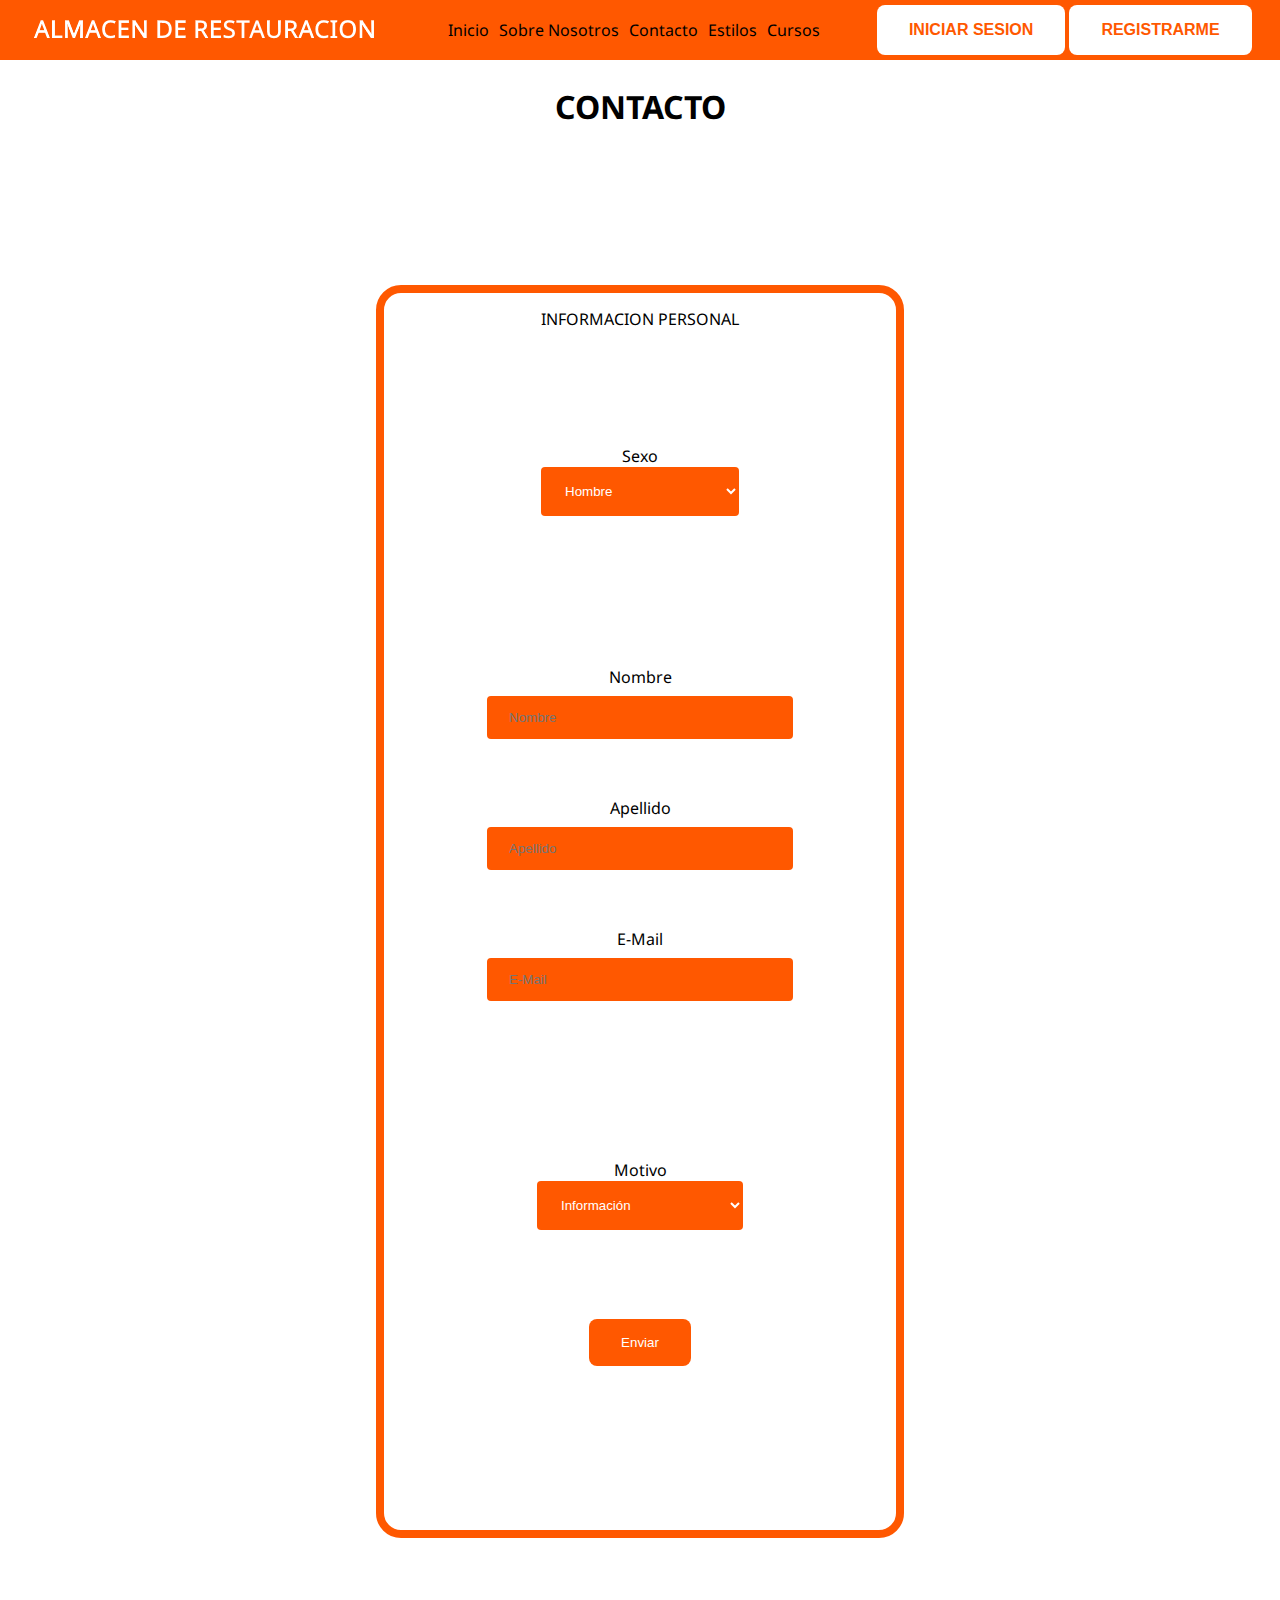
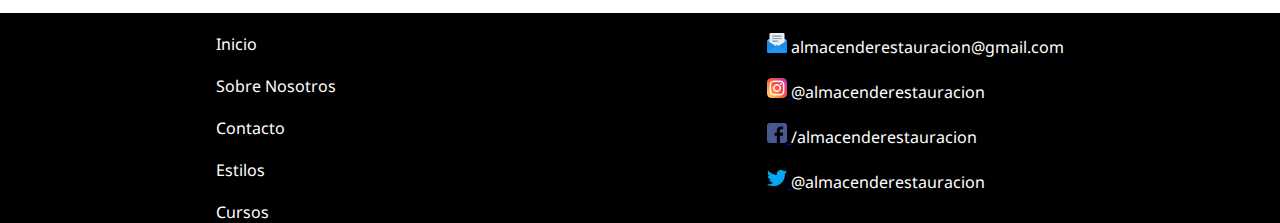
==== PreEntrega+LuciaGutierrez/pages/contacto.html @ 79efe060 "nuevos archivos subidos en sus carpetas reorganizadas" ====
<!DOCTYPE html>
<html lang="en">
<head>
    <meta charset="UTF-8">
    <meta http-equiv="X-UA-Compatible" content="IE=edge">
    <meta name="viewport" content="width=device-width, initial-scale=1.0">
    <meta name="description" content="Contactate con Almacén de Restauración">
    <meta name="keywords" content="tapicería, restauración, muebles, antiguedades, sillas, madera, pintura">
    <title>Almacen de Restauración - Contacto</title>
    <link rel="preconnect" href="https://fonts.googleapis.com">
<link rel="preconnect" href="https://fonts.gstatic.com" crossorigin>
<link href="https://fonts.googleapis.com/css2?family=Noto+Sans:wght@100;300;400;500;900&display=swap" rel="stylesheet">
<!-- CSS only -->
<link href="https://cdn.jsdelivr.net/npm/bootstrap@5.2.2/dist/css/bootstrap.min.css" rel="stylesheet" integrity="sha384-Zenh87qX5JnK2Jl0vWa8Ck2rdkQ2Bzep5IDxbcnCeuOxjzrPF/et3URy9Bv1WTRi" crossorigin="anonymous">
<!-- JavaScript Bundle with Popper -->
<script src="https://cdn.jsdelivr.net/npm/bootstrap@5.2.2/dist/js/bootstrap.bundle.min.js" integrity="sha384-OERcA2EqjJCMA+/3y+gxIOqMEjwtxJY7qPCqsdltbNJuaOe923+mo//f6V8Qbsw3" crossorigin="anonymous"></script>
<link rel="stylesheet" href="../css/style.css">
</head>
<body>
    <header>
        <nav>
            <a href="./index.html"><img class="logo_mobile" src="../imgs/navbar_logo.png" alt="Inicio" ></a>
            <ul class="navbar-ul">
                <li class="navbar-li"><a href="../index.html">Inicio</a></li>
                <li class="navbar-li"><a href="./sobreNosotros.html">Sobre Nosotros</a></li>
                <li class="navbar-li"><a href="./contacto.html">Contacto</a></li>
                <li class="navbar-li"><a href="./estilos.html">Estilos</a></li>
                <li class="navbar-li"><a href="./cursos.html">Cursos</a></li>
            </ul>
            <div class="div_button_navbar">
                <button class="button_navbar">INICIAR SESION</button>
                <button class="button_navbar">REGISTRARME</button>
            </div>
        </nav>
    </header>
    <div class="div_h1_contacto">
        <h1 class="h1_contacto">CONTACTO</h1>
    </div>
    <div class="form_contacto">
        <form id="form_contacto">
            <div>
                <legend>INFORMACION PERSONAL</legend>
            </div>
            <div class="form_div_sexo">
                <span>Sexo</span>
                <select name="sexo" id="sexo">
                    <option value="1">Hombre</option>
                    <option value="2">Mujer</option>
                    <option value="3">Prefiero no decir</option>
                </select>
            </div>
            <div class="form_div_nombre">
                <label for="nombre">Nombre</label>
                <input type="text" name="nombre" id="nombre" placeholder="Nombre" required>
            </div>
            <div class="form_div_nombre">
                <label for="apellido">Apellido</label>
                <input type="text" name="apellido" id="apellido" placeholder="Apellido" required>
            </div>
            <div class="form_div_nombre">
                <label for="email">E-Mail</label>
                <input type="text" name="email" id="email" placeholder="E-Mail" required>
            </div>
            <div class="form_div_motivo">
                <span>Motivo</span>
                <select name="motivo" id="motivo">
                    <option value="1">Información</option>
                    <option value="2">Cotización</option>
                    <option value="3">Asesoramiento</option>
                </select>
                <div>
                    <div class="send_button">
                        <input type="submit" value="Enviar">
                    </div>
                </div>
            </div>
        </form>
    </div>
<footer class="index_footer">
    <ul>
        <li class="footer_li"><a class="footer_text" href="../index.html">Inicio</a></li>
        <li class="footer_li"><a class="footer_text" href="./sobreNosotros.html">Sobre Nosotros</a></li>
        <li class="footer_li"><a class="footer_text" href="./contacto.html">Contacto</a></li>
        <li class="footer_li"><a class="footer_text" href="./estilos.html">Estilos</a></li>
        <li class="footer_li"><a class="footer_text" href="./cursos.html">Cursos</a></li>
    </ul>
    <div>
        <ul>
            <li class="footer_li footer_text" >
                <img class="resize_image smedia_image_footer" src="../imgs/email.png" alt="Email Address">
                almacenderestauracion@gmail.com</li>
            <li class="footer_li footer_text">
                <a href="https://instagram.com/almacenderestauracion">
                    <img class="resize_image smedia_image_footer" src="../imgs/instagram.png" alt="Instagram Link">
                </a>
                @almacenderestauracion</li>
            <li class="footer_li footer_text">
                <a href="https://facebook.com/almacenderestauracion">
                    <img class="resize_image smedia_image_footer" src="../imgs/facebook.png" alt="Facebook Link">
                </a>
                /almacenderestauracion</li>
            <li class="footer_li footer_text">
                <a href="https://twitter.com/almacenderestauracion">
                    <img class="resize_image smedia_image_footer" src="../imgs/twitter.png" alt="Twitter Link">
                </a>
                @almacenderestauracion</li>
        </ul>
    </div>
</footer>
</body>
</html>
---- PreEntrega+LuciaGutierrez/css/style.css ----
* {
  margin: 0;
  padding: 0;
}

html {
  font-family: "Noto Sans", sans-serif;
}

.justify_content {
  display: flex;
  justify-content: space-around;
  align-items: center;
  flex-direction: column;
}

/* MOBILE - NAV BAR */
@media screen and (max-width: 1101px) {
  nav {
    display: grid;
    grid-template-columns: 1fr;
    row-gap: 10px;
    justify-content: center;
    align-items: center;
    background-color: #ff5800;
    align-content: center;
  }
  nav a {
    text-decoration: none;
    color: black;
  }
  nav a a:hover {
    color: #00b0aa;
  }
  nav ul {
    justify-self: center;
    list-style: none;
    list-style: none;
    align-items: center;
  }
  nav ul li {
    font-size: 25px;
  }
  nav .div_button_navbar {
    justify-self: center;
    justify-content: center;
    align-items: center;
    align-self: center;
    justify-items: center;
    width: 80vw;
    padding-bottom: 20px;
  }
  nav .div_button_navbar button {
    background-color: white;
    border: none;
    color: #ff5800;
    padding: 15px 32px;
    text-align: center;
    text-decoration: none;
    font-size: 16px;
    height: 50px;
    font-weight: bolder;
    border-radius: 8px;
    width: 80vw;
  }
  /* MOBILE - FOOTER */
  footer {
    display: flex;
    flex-direction: column;
    background-color: black;
    align-items: center;
    justify-content: center;
    margin-top: 75px;
  }
  footer ul li {
    list-style: none;
    text-decoration: none;
    padding-top: 20px;
  }
  footer ul li img {
    width: 20px;
    height: auto;
  }
  footer .footer_text {
    color: white;
    text-decoration: none;
  }
}
/* DESKTOP - NAV BAR */
@media screen and (min-width: 1102px) {
  nav {
    display: flex;
    justify-content: space-around;
    align-items: center;
    background-color: #ff5800;
    height: 60px;
    position: sticky;
    width: 100%;
  }
  nav a {
    text-decoration: none;
    color: black;
  }
  nav a a:hover {
    color: #00b0aa;
  }
  nav ul {
    display: flex;
    flex-direction: row;
    align-items: center;
    justify-items: center;
    justify-content: center;
    margin: 0px;
  }
  nav ul li {
    list-style: none;
    margin-left: 10px;
    align-items: center;
    justify-content: center;
  }
  nav div button {
    background-color: white;
    border: none;
    color: #ff5800;
    padding: 15px 32px;
    text-align: center;
    text-decoration: none;
    display: inline-block;
    font-size: 16px;
    height: 50px;
    font-weight: bolder;
    border-radius: 8px;
  }
  /* DESKTOP - FOOTER */
  footer {
    display: flex;
    justify-content: space-around;
    background-color: black;
  }
  footer ul li {
    list-style: none;
    text-decoration: none;
    padding-top: 20px;
  }
  footer ul li img {
    width: 20px;
    height: auto;
  }
  footer .footer_text {
    color: white;
    text-decoration: none;
  }
}
/* MOBILE - INDEX */
@media screen and (max-width: 1101px) {
  .index_titulo img {
    width: 100%;
    height: auto;
  }
  .index_titulo div {
    margin: 35px 0px;
    text-align: center;
    width: 80%;
    height: auto;
  }
  .index_titulo div h1 {
    position: absolute;
    text-align: center;
  }
  section .seccionprincipal img {
    display: block;
    margin-top: 130px;
    margin-left: auto;
    margin-right: auto;
    width: 80%;
  }
  section .seccionprincipal div p {
    font-size: 25px;
    font-weight: bold;
    margin-top: 100px;
    text-align: center;
  }
  section .seccionprincipal div button {
    background-color: #ff5800;
    border: 4px solid black;
    color: white;
    padding: 15px 32px;
    text-align: center;
    font-weight: bolder;
    font-size: 16px;
    margin-top: 75px;
    border-radius: 8px;
    justify-content: center;
    justify-self: center;
    width: 80vw;
  }
  section .index_tutoriales img {
    display: block;
    margin-left: auto;
    margin-right: auto;
    width: 80%;
    margin-top: 75px;
  }
  section .index_tutoriales div p {
    font-size: 25px;
    font-weight: bold;
    margin-top: 100px;
    text-align: center;
  }
  section .index_tutoriales div button {
    background-color: #ff5800;
    border: 4px solid black;
    color: white;
    padding: 15px 32px;
    text-align: center;
    font-weight: bolder;
    font-size: 16px;
    margin-top: 75px;
    border-radius: 8px;
    justify-content: center;
    justify-self: center;
    width: 80vw;
  }
}
/* DESKTOP - INDEX */
@media screen and (min-width: 1102px) {
  .index_titulo img {
    width: 100%;
    height: auto;
  }
  .index_titulo div {
    display: flex;
    flex-wrap: wrap;
    margin-bottom: 100px;
  }
  .index_titulo div h1 {
    position: absolute;
    top: 50%;
    left: 50%;
    transform: translate(-50%, -50%);
    font-size: 140px;
  }
  section .seccionprincipal {
    display: flex;
    margin: 0px 50px 50px 50px;
    justify-content: space-evenly;
    align-items: center;
  }
  section .seccionprincipal div p {
    display: flex;
    justify-content: space-around;
    font-size: 30px;
    padding: 0px 20px 0px 20px;
  }
  section .seccionprincipal div button {
    background-color: #ff5800;
    border: 4px solid black;
    color: white;
    padding: 15px 32px;
    text-align: center;
    font-weight: bolder;
    font-size: 16px;
    margin-top: 150px;
    border-radius: 8px;
    justify-content: center;
  }
  section .index_tutoriales {
    display: flex;
    margin: 100px 50px 50px 50px;
    justify-content: space-evenly;
    align-items: center;
  }
  section .index_tutoriales div .texto1 {
    display: flex;
    justify-content: space-around;
    font-size: 30px;
    padding: 0px 20px 0px 20px;
  }
  section .index_tutoriales div .button_index {
    background-color: #ff5800;
    border: 4px solid black;
    color: white;
    padding: 15px 32px;
    text-align: center;
    font-weight: bolder;
    font-size: 16px;
    margin-top: 150px;
    border-radius: 8px;
    justify-content: center;
  }
  section .index_tutoriales img {
    width: 500px;
    height: auto;
  }
}
/* MOBILE - SOBRE NOSOTROS */
@media screen and (max-width: 1101px) {
  .div_h1_sobrenosotras {
    width: 100%;
    height: auto;
    justify-self: center;
  }
  .div_h1_sobrenosotras .h1_sobrenosotras {
    text-align: center;
    padding-top: 25px;
    padding-bottom: 25px;
  }
  .sobrenosotros_seccionprincipal {
    display: flex;
    flex-direction: column;
    flex-wrap: wrap;
  }
  .sobrenosotros_seccionprincipal div img {
    width: 100%;
    height: auto;
    order: 1;
    margin: auto;
    padding: 0px 65px 0px 65px;
  }
  .sobrenosotros_seccionprincipal div {
    order: -1;
    width: 100%;
    height: auto;
  }
  .sobrenosotros_seccionprincipal div h2 {
    text-align: center;
    justify-self: center;
    align-self: center;
    font-size: 45px;
    padding-bottom: 25px;
  }
  .sobrenosotros_seccionprincipal div p {
    text-align: center;
    justify-self: center;
    align-self: center;
    font-size: 40px;
  }
  .sobrenosotros_div_texto2 {
    text-align: center;
    justify-self: center;
    align-self: center;
    font-size: 40px;
    padding-top: 40px;
  }
  .sobrenosotros_div_texto2 p {
    justify-self: center;
    font-size: 19px;
    text-align: center;
  }
}
/* DESKTOP - SOBRE NOSOTROS */
@media screen and (min-width: 768px) {
  .div_h1_sobrenosotras {
    width: 100%;
    height: 100px;
    justify-self: center;
    align-items: center;
    padding-bottom: 130px;
  }
  .div_h1_sobrenosotras .h1_sobrenosotras {
    text-align: center;
    align-items: center;
    padding-top: 25px;
  }
  .sobrenosotros_seccionprincipal {
    width: 100%;
    height: auto;
    display: flex;
    justify-content: space-around;
    align-items: center;
    margin: 0px 50px 50px 50px;
  }
  .sobrenosotros_seccionprincipal div img {
    display: block;
    margin-left: auto;
    margin-right: auto;
    width: 90%;
    justify-self: center;
  }
  .sobrenosotros_seccionprincipal div {
    display: flex;
    flex-direction: column;
    justify-content: space-between;
    padding-right: 150px;
  }
  .sobrenosotros_seccionprincipal div h2 {
    justify-self: center;
    font-size: 40px;
    font-weight: bolder;
    text-align: center;
    padding-bottom: 150px;
  }
  .sobrenosotros_seccionprincipal div p {
    justify-self: center;
    font-size: 19px;
    text-align: center;
  }
  .sobrenosotros_div_texto2 {
    width: 100%;
    height: auto;
    padding: 75px 75px 75px 75px;
    font-size: 23px;
    text-align: center;
  }
  .sobrenosotros_div_texto2 p {
    justify-self: center;
    font-size: 19px;
    text-align: center;
  }
}
/* MOBILE - CURSOS */
@media screen and (max-width: 1101px) {
  .div_h1_cursos {
    width: 100%;
    height: 100px;
    justify-self: center;
    align-items: center;
    padding-bottom: 50px;
  }
  .h1_cursos {
    text-align: center;
    align-items: center;
    padding-top: 25px;
  }
  .cards {
    display: flex;
    flex-direction: column;
    text-align: center;
    justify-content: center;
    align-items: center;
  }
  .card_title1 {
    width: 40%;
    height: auto;
    padding: 30px 0px;
    margin-top: 40px;
    margin-bottom: 20px;
    box-shadow: rgba(50, 50, 93, 0.25) 0px 30px 60px -12px inset, rgba(0, 0, 0, 0.3) 0px 18px 36px -18px inset;
  }
  .card_title2 {
    width: 40%;
    height: auto;
    padding: 30px 0px;
    margin-bottom: 20px;
    box-shadow: rgba(50, 50, 93, 0.25) 0px 30px 60px -12px inset, rgba(0, 0, 0, 0.3) 0px 18px 36px -18px inset;
  }
  .card_title3 {
    width: 40%;
    height: auto;
    padding: 30px 0px;
    margin-bottom: 20px;
    box-shadow: rgba(50, 50, 93, 0.25) 0px 30px 60px -12px inset, rgba(0, 0, 0, 0.3) 0px 18px 36px -18px inset;
  }
  .card_img {
    width: 40%;
    height: auto;
    margin-bottom: 20px;
  }
  .card_text1 {
    width: 50%;
    height: auto;
    padding: 10px 10px;
    margin-bottom: 20px;
    box-shadow: rgba(0, 0, 0, 0.25) 0px 54px 55px, rgba(0, 0, 0, 0.12) 0px -12px 30px, rgba(0, 0, 0, 0.12) 0px 4px 6px, rgba(0, 0, 0, 0.17) 0px 12px 13px, rgba(0, 0, 0, 0.09) 0px -3px 5px;
  }
  .card_text2 {
    width: 50%;
    height: auto;
    padding: 10px 10px;
    margin-bottom: 20px;
    box-shadow: rgba(0, 0, 0, 0.25) 0px 54px 55px, rgba(0, 0, 0, 0.12) 0px -12px 30px, rgba(0, 0, 0, 0.12) 0px 4px 6px, rgba(0, 0, 0, 0.17) 0px 12px 13px, rgba(0, 0, 0, 0.09) 0px -3px 5px;
  }
  .card_text3 {
    width: 50%;
    height: auto;
    padding: 10px 10px;
    margin-bottom: 20px;
    box-shadow: rgba(0, 0, 0, 0.25) 0px 54px 55px, rgba(0, 0, 0, 0.12) 0px -12px 30px, rgba(0, 0, 0, 0.12) 0px 4px 6px, rgba(0, 0, 0, 0.17) 0px 12px 13px, rgba(0, 0, 0, 0.09) 0px -3px 5px;
  }
  .card_btn {
    background-color: #ff5800;
    color: white;
    padding: 15px 32px;
    text-align: center;
    font-weight: bolder;
    font-size: 16px;
    border-radius: 8px;
    border: none;
    justify-content: center;
    place-items: center;
  }
  .card_button1 {
    display: flex;
    justify-content: center;
    align-items: center;
    margin-bottom: 60px;
  }
  .card_button2 {
    display: flex;
    justify-content: center;
    align-items: center;
    margin-bottom: 60px;
  }
  .card_button3 {
    display: flex;
    justify-content: center;
    align-items: center;
    margin-bottom: 60px;
  }
}
/* DESKTOP - CURSOS */
@media screen and (min-width: 768px) {
  .div_h1_cursos {
    width: 100%;
    height: auto;
    justify-self: center;
  }
  .h1_cursos {
    text-align: center;
    padding-top: 25px;
    padding-bottom: 25px;
  }
  .cards {
    display: grid;
    grid-template-columns: repeat(3, 1fr);
    grid-template-rows: 1fr 2fr repeat(2, 1fr);
    grid-column-gap: 55px;
    grid-row-gap: 20px;
    width: 80%;
    height: auto;
    margin: 50px auto;
  }
  .card_title1 {
    grid-area: 1/1/2/2;
  }
  .card_image1 {
    grid-area: 2/1/3/2;
  }
  .card_text1 {
    grid-area: 3/1/4/2;
  }
  .card_button1 {
    grid-area: 4/1/5/2;
  }
  .card_title2 {
    grid-area: 1/2/2/3;
  }
  .card_image2 {
    grid-area: 2/2/3/3;
  }
  .card_text2 {
    grid-area: 3/2/4/3;
  }
  .card_button2 {
    grid-area: 4/2/5/3;
  }
  .card_title3 {
    grid-area: 1/3/2/4;
  }
  .card_image3 {
    grid-area: 2/3/3/4;
  }
  .card_text3 {
    grid-area: 3/3/4/4;
  }
  .card_button3 {
    grid-area: 4/3/5/4;
  }
  .card_img {
    width: 80%;
    height: auto;
    margin: auto;
    display: block;
    margin: 0 auto;
  }
  .card_title1 {
    display: flex;
    justify-content: center;
    align-items: center;
    box-shadow: rgba(50, 50, 93, 0.25) 0px 30px 60px -12px inset, rgba(0, 0, 0, 0.3) 0px 18px 36px -18px inset;
  }
  .card_title2 {
    display: flex;
    justify-content: center;
    align-items: center;
    box-shadow: rgba(50, 50, 93, 0.25) 0px 30px 60px -12px inset, rgba(0, 0, 0, 0.3) 0px 18px 36px -18px inset;
  }
  .card_title3 {
    display: flex;
    justify-content: center;
    align-items: center;
    box-shadow: rgba(50, 50, 93, 0.25) 0px 30px 60px -12px inset, rgba(0, 0, 0, 0.3) 0px 18px 36px -18px inset;
  }
  .card_p {
    text-align: center;
    box-shadow: rgba(0, 0, 0, 0.25) 0px 54px 55px, rgba(0, 0, 0, 0.12) 0px -12px 30px, rgba(0, 0, 0, 0.12) 0px 4px 6px, rgba(0, 0, 0, 0.17) 0px 12px 13px, rgba(0, 0, 0, 0.09) 0px -3px 5px;
    padding: 125x;
    place-items: center;
  }
  .card_btn {
    background-color: #ff5800;
    color: white;
    padding: 15px 32px;
    text-align: center;
    font-weight: bolder;
    font-size: 16px;
    border-radius: 8px;
    border: none;
    justify-content: center;
    place-items: center;
  }
  .card_button1 {
    display: flex;
    justify-content: center;
    align-items: center;
  }
  .card_button2 {
    display: flex;
    justify-content: center;
    align-items: center;
  }
  .card_button3 {
    display: flex;
    justify-content: center;
    align-items: center;
  }
}
/* MOBILE - CONTACTO */
@media screen and (max-width: 1101px) {
  .div_h1_contacto {
    width: 100%;
    height: 100px;
    justify-self: center;
    align-items: center;
    padding-bottom: 50px;
  }
  .div_h1_contacto h1 {
    text-align: center;
    align-items: center;
    padding-top: 25px;
  }
  .form_contacto {
    display: flex;
    flex-direction: column;
    width: 40%;
    margin: auto;
    height: auto;
    justify-content: space-around;
    align-items: center;
    text-align: center;
    margin-top: 75px;
    margin-bottom: 75px;
    background-color: white;
    border: solid #ff5800;
    border-width: 8px;
    border-radius: 25px;
  }
  legend {
    padding-top: 15px;
    padding-bottom: 15px;
  }
  input[type=text] {
    width: 85%;
    margin: auto;
    padding: 12px 20px;
    margin: 8px 0;
    box-sizing: border-box;
    border: 2px solid #ff5800;
    border-radius: 4px;
    background-color: #ff5800;
    color: white;
  }
  select {
    width: 100%;
    margin: auto;
    padding: 16px 20px;
    border: none;
    border-radius: 4px;
    background-color: #ff5800;
    color: white;
  }
  input[type=submit] {
    background-color: #ff5800;
    border: 1px #ff5800;
    border-radius: 8px;
    color: white;
    padding: 16px 32px;
    text-decoration: none;
    margin: 4px 2px;
    cursor: pointer;
  }
  .form_div_sexo {
    padding-bottom: 50px;
    display: inline-block;
    margin: 100px 50px 100px 50px;
  }
  .form_div_nombre {
    padding-bottom: 50px;
    justify-content: space-around;
    justify-items: space-around;
  }
  .form_div_motivo {
    padding-bottom: 50px;
    display: inline-block;
    margin: 100px 50px 100px 50px;
  }
  .send_button {
    margin-top: 70px;
    padding: 15px 32px;
    font-size: 16px;
    height: 50px;
  }
}
/* DESKTOP - CONTACTO */
@media screen and (min-width: 768px) {
  .div_h1_contacto {
    width: 100%;
    height: 100px;
    justify-self: center;
    align-items: center;
    padding-bottom: 50px;
  }
  .div_h1_contacto h1 {
    text-align: center;
    align-items: center;
    padding-top: 25px;
  }
  .form_contacto {
    display: flex;
    flex-direction: column;
    width: 40%;
    margin: auto;
    height: auto;
    justify-content: space-around;
    align-items: center;
    text-align: center;
    margin-top: 75px;
    margin-bottom: 75px;
    background-color: white;
    border: solid #ff5800;
    border-width: 8px;
    border-radius: 25px;
  }
  legend {
    padding-top: 15px;
    padding-bottom: 15px;
  }
  input[type=text] {
    width: 100%;
    padding: 12px 20px;
    margin: 8px 0;
    box-sizing: border-box;
    border: 2px solid #ff5800;
    border-radius: 4px;
    background-color: #ff5800;
    color: white;
  }
  select {
    width: 100%;
    padding: 16px 20px;
    border: none;
    border-radius: 4px;
    background-color: #ff5800;
    color: white;
  }
  input[type=submit] {
    background-color: #ff5800;
    border: 1px #ff5800;
    border-radius: 8px;
    color: white;
    padding: 16px 32px;
    text-decoration: none;
    margin: 4px 2px;
    cursor: pointer;
  }
  .form_div_sexo {
    padding-bottom: 50px;
    display: inline-block;
    margin: 100px 50px 100px 50px;
  }
  .form_div_nombre {
    padding-bottom: 50px;
    justify-content: space-around;
    justify-items: space-around;
  }
  .form_div_motivo {
    padding-bottom: 50px;
    display: inline-block;
    margin: 100px 50px 100px 50px;
  }
  .send_button {
    margin-top: 70px;
    padding: 15px 32px;
    font-size: 16px;
    height: 50px;
  }
}
/* MOBILE - ESTILOS */
@media screen and (max-width: 1101px) {
  .div_h1_estilos {
    width: 100%;
    height: 100px;
    justify-self: center;
    align-items: center;
    padding-bottom: 50px;
  }
  .div_h1_estilos h1 {
    text-align: center;
    align-items: center;
    padding-top: 25px;
  }
  .section_estilos {
    justify-content: space-around;
    padding: 50px;
  }
  .section_estilos .estiloamericano {
    margin: 150x 20px 50px 20px;
    box-shadow: -1px -1px 60px 11px rgba(255, 88, 0, 0.86);
    -webkit-box-shadow: -1px -1px 60px 11px rgba(255, 88, 0, 0.86);
    -moz-box-shadow: -1px -1px 60px 11px rgba(255, 88, 0, 0.86);
  }
  .section_estilos .estiloamericano .estilos_div_h3 h3 {
    text-align: center;
  }
  .section_estilos .estiloamericano .estilos_div_img {
    margin: auto;
    width: 80%;
    height: auto;
  }
  .section_estilos .estiloamericano .estilos_div_img img {
    width: 100%;
    height: auto;
    margin: auto;
  }
  .section_estilos .estiloamericano .estilos_div_p {
    width: 100%;
    height: auto;
    text-align: center;
    padding: 20px 30px 20px 30px;
  }
  .section_estilos {
    padding: 50px;
    justify-content: space-around;
  }
  .section_estilos .estilofrances {
    margin: 150x 20px 50px 20px;
    box-shadow: -1px -1px 60px 11px rgba(255, 88, 0, 0.86);
    -webkit-box-shadow: -1px -1px 60px 11px rgba(255, 88, 0, 0.86);
    -moz-box-shadow: -1px -1px 60px 11px rgba(255, 88, 0, 0.86);
  }
  .section_estilos .estilofrances .estilos_div_h3 h3 {
    text-align: center;
  }
  .section_estilos .estilofrances .estilos_div_img {
    margin: auto;
    width: 80%;
    height: auto;
  }
  .section_estilos .estilofrances .estilos_div_img img {
    width: 100%;
    height: auto;
    margin: auto;
  }
  .section_estilos .estilofrances .estilos_div_p {
    width: 100%;
    height: auto;
    text-align: center;
    padding: 20px 30px 20px 30px;
  }
  .section_estilos {
    padding: 50px;
    justify-content: space-around;
  }
  .section_estilos .formica {
    margin: 150x 20px 50px 20px;
    box-shadow: -1px -1px 60px 11px rgba(255, 88, 0, 0.86);
    -webkit-box-shadow: -1px -1px 60px 11px rgba(255, 88, 0, 0.86);
    -moz-box-shadow: -1px -1px 60px 11px rgba(255, 88, 0, 0.86);
  }
  .section_estilos .formica .estilos_div_h3 h3 {
    text-align: center;
  }
  .section_estilos .formica .estilos_div_img {
    margin: auto;
    width: 80%;
    height: auto;
  }
  .section_estilos .formica .estilos_div_img img {
    width: 100%;
    height: auto;
    margin: auto;
  }
  .section_estilos .formica .estilos_div_p {
    width: 100%;
    height: auto;
    text-align: center;
    padding: 20px 30px 20px 30px;
  }
  .section_estilos {
    padding: 50px;
    justify-content: space-around;
  }
  .section_estilos .chippendale {
    margin: 150x 20px 50px 20px;
    box-shadow: -1px -1px 60px 11px rgba(255, 88, 0, 0.86);
    -webkit-box-shadow: -1px -1px 60px 11px rgba(255, 88, 0, 0.86);
    -moz-box-shadow: -1px -1px 60px 11px rgba(255, 88, 0, 0.86);
  }
  .section_estilos .chippendale .estilos_div_h3 h3 {
    text-align: center;
  }
  .section_estilos .chippendale .estilos_div_img {
    margin: auto;
    width: 80%;
    height: auto;
  }
  .section_estilos .chippendale .estilos_div_img img {
    width: 100%;
    height: auto;
    margin: auto;
  }
  .section_estilos .chippendale .estilos_div_p {
    width: 100%;
    height: auto;
    text-align: center;
    padding: 20px 30px 20px 30px;
  }
}
/* DESKTOP - ESTILOS */
@media screen and (min-width: 768px) {
  .div_h1_estilos {
    width: 100%;
    height: 100px;
    justify-self: center;
    align-items: center;
    padding-bottom: 130px;
  }
  .div_h1_estilos h1 {
    text-align: center;
    align-items: center;
    padding-top: 25px;
  }
  .section_estilos {
    padding: 50px;
    display: flex;
  }
  .section_estilos .estiloamericano {
    margin: 0px 20px;
    box-shadow: -1px -1px 60px 11px rgba(255, 88, 0, 0.86);
    -webkit-box-shadow: -1px -1px 60px 11px rgba(255, 88, 0, 0.86);
    -moz-box-shadow: -1px -1px 60px 11px rgba(255, 88, 0, 0.86);
  }
  .section_estilos .estiloamericano .estilos_div_h3 h3 {
    text-align: center;
  }
  .section_estilos .estiloamericano .estilos_div_img {
    margin: auto;
    width: 80%;
    height: auto;
  }
  .section_estilos .estiloamericano .estilos_div_img img {
    width: 100%;
    height: auto;
    margin: auto;
  }
  .section_estilos .estiloamericano .estilos_div_p {
    width: 100%;
    height: auto;
    text-align: center;
    padding: 20px 30px 20px 30px;
  }
  .section_estilos {
    padding: 50px;
    display: flex;
  }
  .section_estilos .estilofrances {
    margin: 0px 20px;
    box-shadow: -1px -1px 60px 11px rgba(255, 88, 0, 0.86);
    -webkit-box-shadow: -1px -1px 60px 11px rgba(255, 88, 0, 0.86);
    -moz-box-shadow: -1px -1px 60px 11px rgba(255, 88, 0, 0.86);
  }
  .section_estilos .estilofrances .estilos_div_h3 h3 {
    text-align: center;
  }
  .section_estilos .estilofrances .estilos_div_img {
    margin: auto;
    width: 80%;
    height: auto;
  }
  .section_estilos .estilofrances .estilos_div_img img {
    width: 100%;
    height: auto;
    margin: auto;
  }
  .section_estilos .estilofrances .estilos_div_p {
    width: 100%;
    height: auto;
    text-align: center;
    padding: 20px 30px 20px 30px;
  }
  .section_estilos {
    padding: 50px;
    display: flex;
  }
  .section_estilos .formica {
    margin: 0px 20px;
    box-shadow: -1px -1px 60px 11px rgba(255, 88, 0, 0.86);
    -webkit-box-shadow: -1px -1px 60px 11px rgba(255, 88, 0, 0.86);
    -moz-box-shadow: -1px -1px 60px 11px rgba(255, 88, 0, 0.86);
  }
  .section_estilos .formica .estilos_div_h3 h3 {
    text-align: center;
  }
  .section_estilos .formica .estilos_div_img {
    margin: auto;
    width: 80%;
    height: auto;
  }
  .section_estilos .formica .estilos_div_img img {
    width: 100%;
    height: auto;
    margin: auto;
  }
  .section_estilos .formica .estilos_div_p {
    width: 100%;
    height: auto;
    text-align: center;
    padding: 20px 30px 20px 30px;
  }
  .section_estilos {
    padding: 50px;
    display: flex;
  }
  .section_estilos .chippendale {
    margin: 0px 20px;
    box-shadow: -1px -1px 60px 11px rgba(255, 88, 0, 0.86);
    -webkit-box-shadow: -1px -1px 60px 11px rgba(255, 88, 0, 0.86);
    -moz-box-shadow: -1px -1px 60px 11px rgba(255, 88, 0, 0.86);
  }
  .section_estilos .chippendale .estilos_div_h3 h3 {
    text-align: center;
  }
  .section_estilos .chippendale .estilos_div_img {
    margin: auto;
    width: 80%;
    height: auto;
  }
  .section_estilos .chippendale .estilos_div_img img {
    width: 100%;
    height: auto;
    margin: auto;
  }
  .section_estilos .chippendale .estilos_div_p {
    width: 100%;
    height: auto;
    text-align: center;
    padding: 20px 30px 20px 30px;
  }
}

/*# sourceMappingURL=style.css.map */
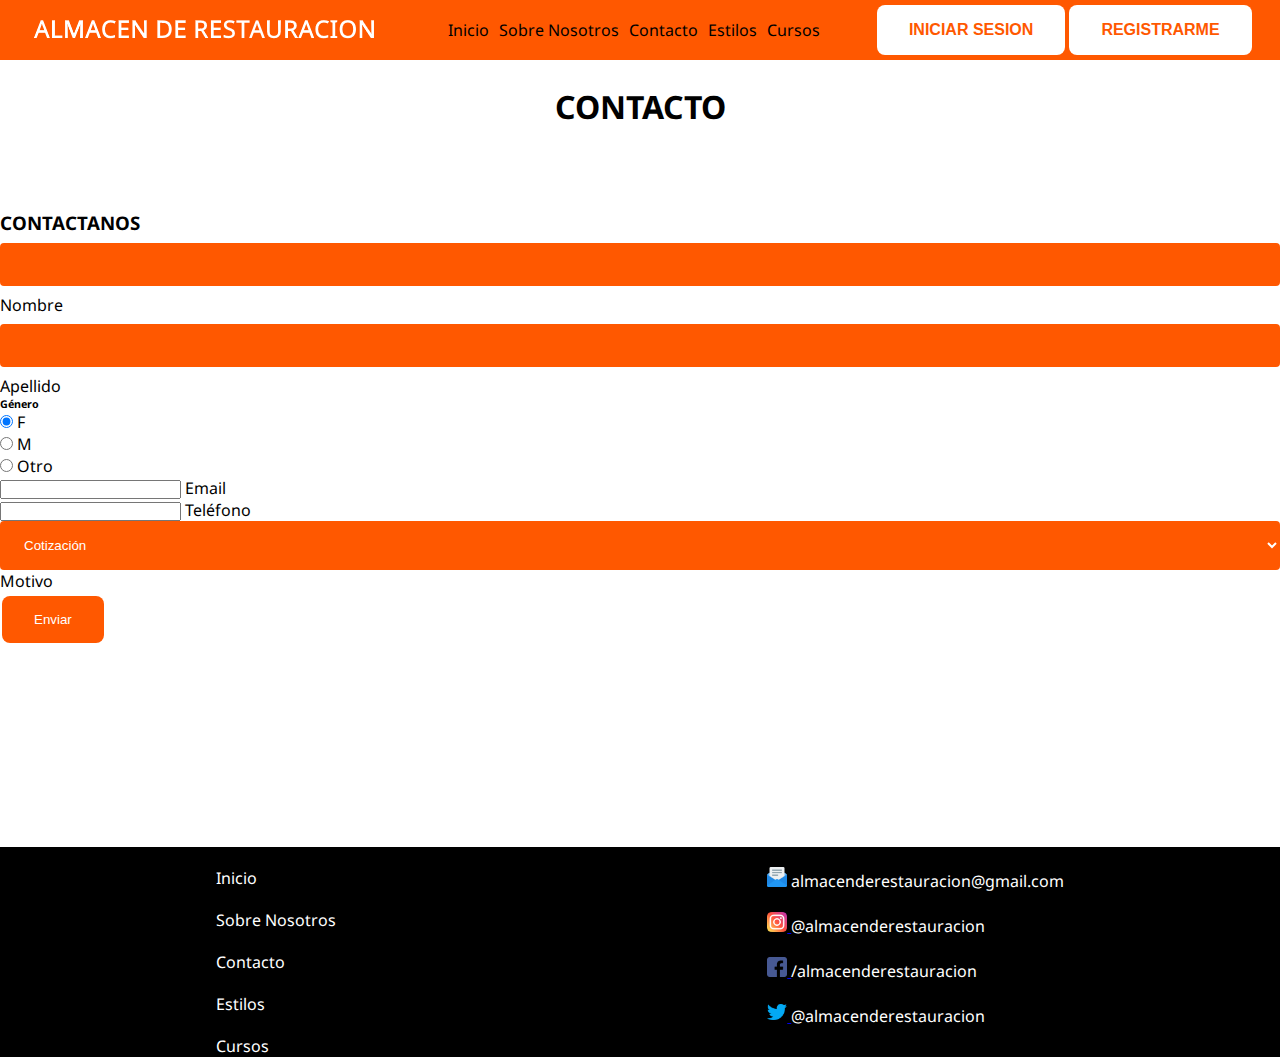
==== commit 4b4fe687: "contact page fixed" ====
--- a/PreEntrega+LuciaGutierrez/pages/contacto.html
+++ b/PreEntrega+LuciaGutierrez/pages/contacto.html
@@ -36,47 +36,108 @@
     <div class="div_h1_contacto">
         <h1 class="h1_contacto">CONTACTO</h1>
     </div>
-    <div class="form_contacto">
-        <form id="form_contacto">
-            <div>
-                <legend>INFORMACION PERSONAL</legend>
+    <section class="vh-100 gradient-custom section_contacto">
+        <div class="container py-5 h-100">
+          <div class="row justify-content-center align-items-center h-100">
+            <div class="col-12 col-lg-9 col-xl-7">
+              <div class="card shadow-2-strong card-registration" style="border-radius: 15px;">
+                <div class="card-body p-4 p-md-5 contacto_div">
+                  <h3 class="mb-4 pb-2 pb-md-0 mb-md-5">CONTACTANOS</h3>
+                  <form>
+      
+                    <div class="row">
+                      <div class="col-md-6 mb-4">
+      
+                        <div class="form-outline">
+                          <input type="text" id="firstName" class="form-control form-control-lg" />
+                          <label class="form-label" for="firstName">Nombre</label>
+                        </div>
+      
+                      </div>
+                      <div class="col-md-6 mb-4">
+      
+                        <div class="form-outline">
+                          <input type="text" id="lastName" class="form-control form-control-lg" />
+                          <label class="form-label" for="lastName">Apellido</label>
+                        </div>
+      
+                      </div>
+                    </div>
+      
+                    <div class="row">
+                      <div class="col-md-12 mb-4 d-flex align-items-center">
+      
+                      </div>
+                      <div class="col-md-6 mb-4">
+      
+                        <h6 class="mb-2 pb-1">Género</h6>
+      
+                        <div class="form-check form-check-inline">
+                          <input class="form-check-input" type="radio" name="inlineRadioOptions" id="femaleGender"
+                            value="option1" checked />
+                          <label class="form-check-label" for="femaleGender">F</label>
+                        </div>
+      
+                        <div class="form-check form-check-inline">
+                          <input class="form-check-input" type="radio" name="inlineRadioOptions" id="maleGender"
+                            value="option2" />
+                          <label class="form-check-label" for="maleGender">M</label>
+                        </div>
+      
+                        <div class="form-check form-check-inline">
+                          <input class="form-check-input" type="radio" name="inlineRadioOptions" id="otherGender"
+                            value="option3" />
+                          <label class="form-check-label" for="otherGender">Otro</label>
+                        </div>
+      
+                      </div>
+                    </div>
+      
+                    <div class="row">
+                      <div class="col-md-6 mb-4 pb-2">
+      
+                        <div class="form-outline">
+                          <input type="email" id="emailAddress" class="form-control form-control-lg" />
+                          <label class="form-label" for="emailAddress">Email</label>
+                        </div>
+      
+                      </div>
+                      <div class="col-md-6 mb-4 pb-2">
+      
+                        <div class="form-outline">
+                          <input type="tel" id="phoneNumber" class="form-control form-control-lg" />
+                          <label class="form-label" for="phoneNumber">Teléfono</label>
+                        </div>
+      
+                      </div>
+                    </div>
+      
+                    <div class="row">
+                      <div class="col-12">
+      
+                        <select class="select form-control-lg">
+                          <option value="1" disabled>Motivo</option>
+                          <option value="2">Cotización</option>
+                          <option value="3">Información</option>
+                          <option value="4">Asesoramiento</option>
+                        </select>
+                        <label class="form-label select-label">Motivo</label>
+      
+                      </div>
+                    </div>
+      
+                    <div class="mt-4 pt-2">
+                      <input class="btn btn-light btn-lg" type="submit" value="Enviar" />
+                    </div>
+      
+                  </form>
+                </div>
+              </div>
             </div>
-            <div class="form_div_sexo">
-                <span>Sexo</span>
-                <select name="sexo" id="sexo">
-                    <option value="1">Hombre</option>
-                    <option value="2">Mujer</option>
-                    <option value="3">Prefiero no decir</option>
-                </select>
-            </div>
-            <div class="form_div_nombre">
-                <label for="nombre">Nombre</label>
-                <input type="text" name="nombre" id="nombre" placeholder="Nombre" required>
-            </div>
-            <div class="form_div_nombre">
-                <label for="apellido">Apellido</label>
-                <input type="text" name="apellido" id="apellido" placeholder="Apellido" required>
-            </div>
-            <div class="form_div_nombre">
-                <label for="email">E-Mail</label>
-                <input type="text" name="email" id="email" placeholder="E-Mail" required>
-            </div>
-            <div class="form_div_motivo">
-                <span>Motivo</span>
-                <select name="motivo" id="motivo">
-                    <option value="1">Información</option>
-                    <option value="2">Cotización</option>
-                    <option value="3">Asesoramiento</option>
-                </select>
-                <div>
-                    <div class="send_button">
-                        <input type="submit" value="Enviar">
-                    </div>
-                </div>
-            </div>
-        </form>
-    </div>
-<footer class="index_footer">
+          </div>
+        </div>
+      </section>
+<footer class="index_footer contact_footer">
     <ul>
         <li class="footer_li"><a class="footer_text" href="../index.html">Inicio</a></li>
         <li class="footer_li"><a class="footer_text" href="./sobreNosotros.html">Sobre Nosotros</a></li>
--- a/PreEntrega+LuciaGutierrez/css/style.css
+++ b/PreEntrega+LuciaGutierrez/css/style.css
@@ -85,6 +85,10 @@
     color: white;
     text-decoration: none;
   }
+
+  .contact_footer {
+    margin-top: 400px;
+  }
 }
 /* DESKTOP - NAV BAR */
 @media screen and (min-width: 1102px) {
@@ -150,6 +154,10 @@
     color: white;
     text-decoration: none;
   }
+
+  .contact_footer {
+    margin-top: 200px;
+  }
 }
 /* MOBILE - INDEX */
 @media screen and (max-width: 1101px) {
